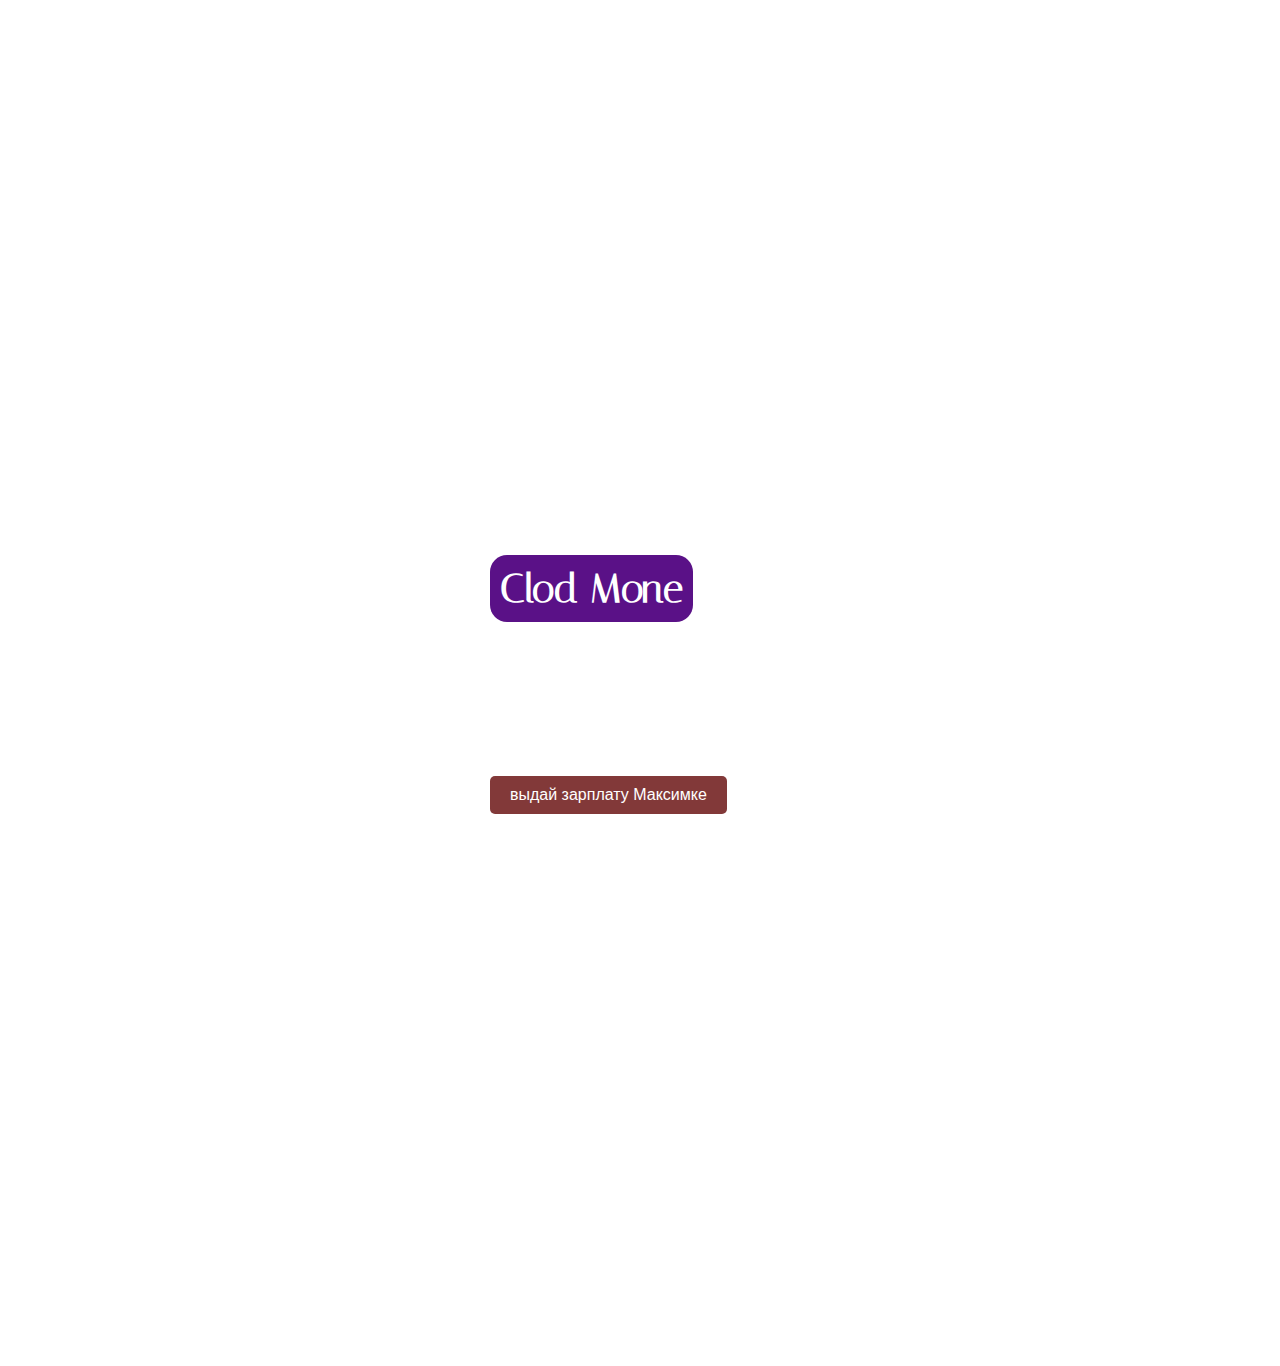
==== index.html @ bcbd01d8 "first commit" ====
<!DOCTYPE html>
<html lang="en">
<head>
    <meta charset="UTF-8">
    <meta name="viewport" content="width=device-width, initial-scale=1.0">
    <title>Клікер Гра</title>
    <link rel="stylesheet" href="style.css">
</head>
<body>
    <div class="container">
        <h1 class="Clicker">Clod Mone</h1>
        <p class="ochki">Деньги: <span id="score">0</span></p>
        <button id="clickerButton">выдай зарплату Максимке</button>
    </div>
    <script src="script.js"></script>
</body>
</html>
---- style.css ----
@import url("https://fonts.googleapis.com/css2?family=Inter:wght@100..900&family=Italiana&display=swap");

body {
    animation: fadeIn 1.5s ease-in-out;
    display: flex;
    justify-content: center;
    top: 20%;
    bottom: 60%;
    /* align-items: center; */
    background-image: url("https://th.bing.com/th/id/R.0ee2eca0ac8d0cd7214f488b39e73be6?rik=zusfT7wYuQYavQ&pid=ImgRaw&r=0");
    height: 150vh;
}

.Clicker{
    font-family: "Italiana";
    font-size: 40px;
    color: #fff;
    border-radius: 17px;
    background: #5a1187;
    text-align: center;
    padding: 10px 10px;
    display: inline-block;
}

@keyframes fadeIn {
    0% {
      opacity: 0;
      transform: scale(0.95);
    }
    100% {
      opacity: 1;
      transform: scale(1);
    }
  }

.ochki{
    font-size: 40px;
    color: #fff;
}

.container {
    margin-top: 500px;
    background-image: url("https://th.bing.com/th/id/OIP.dA5d4bv2iUfWuPtI0yHobQAAAA?rs=1&pid=ImgDetMain");
    animation: fadeIn 1.5s ease-in-out;
    width: 300px;
    height: 400px;
    padding: 20px;
    border-radius: 10px;
    box-shadow: 0 0 10px rgba(255, 255, 255, 0.1);
}

#clickerButton {
    padding: 10px 20px;
    font-size: 16px;
    cursor: pointer;
    border: none;
    border-radius: 5px;
    background-color: #823939;
    color: #ffffff;
}

#clickerButton:hover {
    background-color: #abc6e2;
}
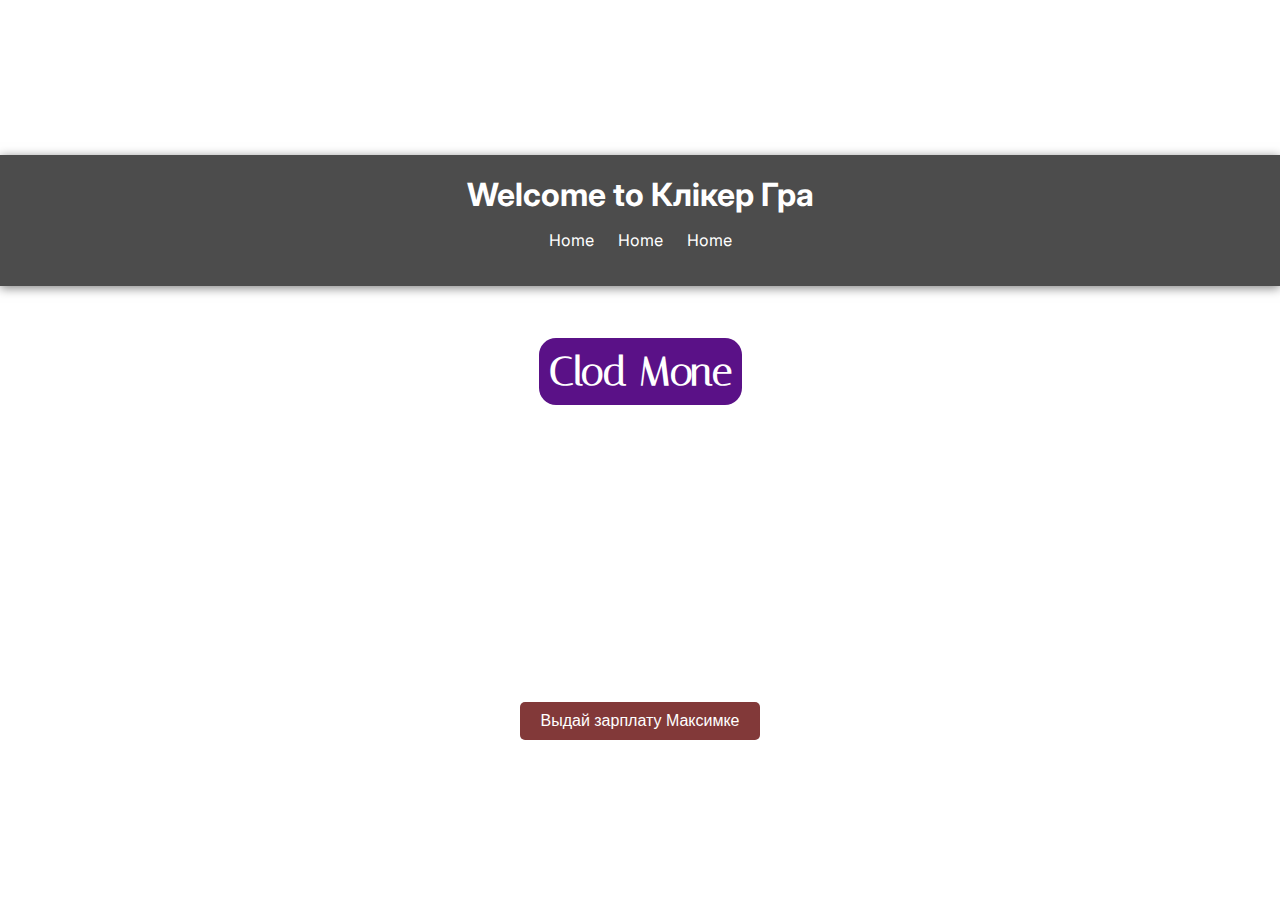
==== commit bd2a7e26: "?" ====
--- a/index.html
+++ b/index.html
@@ -7,10 +7,20 @@
     <link rel="stylesheet" href="style.css">
 </head>
 <body>
+    <header class="header">
+        <h1>Welcome to Клікер Гра</h1>
+        <nav>
+            <ul>
+                <li><a class="kuhna" href="">Home</a></li>
+                <li><a class="kuhna" href="">Home</a></li>
+                <li><a class="kuhna" href="">Home</a></li>
+            </ul>
+        </nav>
+    </header>
     <div class="container">
         <h1 class="Clicker">Clod Mone</h1>
         <p class="ochki">Деньги: <span id="score">0</span></p>
-        <button id="clickerButton">выдай зарплату Максимке</button>
+        <button id="clickerButton">Выдай зарплату Максимке</button>
     </div>
     <script src="script.js"></script>
 </body>
--- a/style.css
+++ b/style.css
@@ -3,15 +3,73 @@
 body {
     animation: fadeIn 1.5s ease-in-out;
     display: flex;
+    flex-direction: column;
     justify-content: center;
-    top: 20%;
-    bottom: 60%;
-    /* align-items: center; */
+    align-items: center;
     background-image: url("https://th.bing.com/th/id/R.0ee2eca0ac8d0cd7214f488b39e73be6?rik=zusfT7wYuQYavQ&pid=ImgRaw&r=0");
-    height: 150vh;
+    height: 100vh;
+    margin: 0;
+    padding: 0;
 }
 
-.Clicker{
+@keyframes fadeIn {
+    0% {
+        opacity: 0;
+        transform: scale(0.95);
+    }
+    100% {
+        opacity: 1;
+        transform: scale(1);
+    }
+}
+
+@keyframes slideDown {
+    0% {
+        opacity: 0;
+        transform: translateY(-50px);
+    }
+    100% {
+        opacity: 1;
+        transform: translateY(0);
+    }
+}
+
+header.header {
+    width: 100%;
+    background: rgba(0, 0, 0, 0.7);
+    color: white;
+    padding: 20px 0;
+    text-align: center;
+    box-shadow: 0 2px 10px rgba(0, 0, 0, 0.5);
+    animation: slideDown 1.5s ease-in-out;
+}
+
+header.header h1 {
+    margin: 0;
+    font-family: "Inter", sans-serif;
+}
+
+header.header nav ul {
+    list-style: none;
+    padding: 0;
+}
+
+header.header nav ul li {
+    display: inline;
+    margin: 0 10px;
+}
+
+header.header nav ul li a {
+    color: white;
+    text-decoration: none;
+    font-family: "Inter", sans-serif;
+}
+
+header.header nav ul li a:hover {
+    text-decoration: underline;
+}
+
+.Clicker {
     font-family: "Italiana";
     font-size: 40px;
     color: #fff;
@@ -20,33 +78,28 @@
     text-align: center;
     padding: 10px 10px;
     display: inline-block;
+    margin-bottom: 20px; 
 }
 
-@keyframes fadeIn {
-    0% {
-      opacity: 0;
-      transform: scale(0.95);
-    }
-    100% {
-      opacity: 1;
-      transform: scale(1);
-    }
-  }
-
-.ochki{
+.ochki {
+    margin-top: 190px;
     font-size: 40px;
     color: #fff;
 }
 
 .container {
-    margin-top: 500px;
-    background-image: url("https://th.bing.com/th/id/OIP.dA5d4bv2iUfWuPtI0yHobQAAAA?rs=1&pid=ImgDetMain");
+    background: url(https://avatars.dzeninfra.ru/get-zen_doc/3908958/pub_60a0e29585151531ba9f08d3_60a0fe07e0626f5a388d2d9a/scale_1200) no-repeat center/ cover;
     animation: fadeIn 1.5s ease-in-out;
     width: 300px;
     height: 400px;
     padding: 20px;
     border-radius: 10px;
     box-shadow: 0 0 10px rgba(255, 255, 255, 0.1);
+    display: flex;
+    flex-direction: column;
+    align-items: center;
+    justify-content: center;
+    margin-top: 20px; 
 }
 
 #clickerButton {
@@ -61,4 +114,4 @@
 
 #clickerButton:hover {
     background-color: #abc6e2;
-}+}
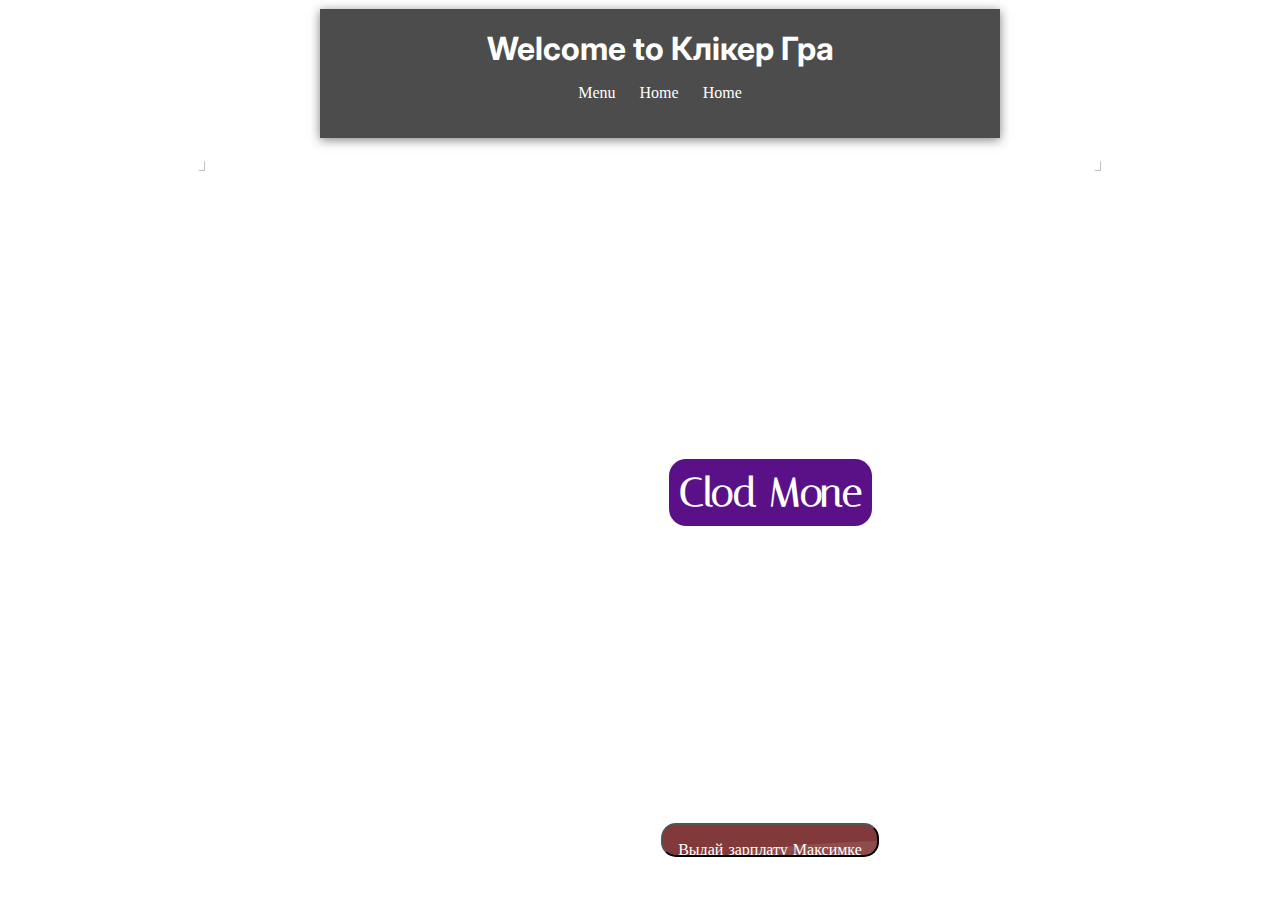
==== commit 5b9e2bf3: "Update" ====
--- a/index.html
+++ b/index.html
@@ -1,26 +1,28 @@
 <!DOCTYPE html>
-<html lang="en">
-<head>
-    <meta charset="UTF-8">
-    <meta name="viewport" content="width=device-width, initial-scale=1.0">
+<html lang="enale=1.0">
     <title>Клікер Гра</title>
     <link rel="stylesheet" href="style.css">
 </head>
 <body>
-    <header class="header">
-        <h1>Welcome to Клікер Гра</h1>
-        <nav>
-            <ul>
-                <li><a class="kuhna" href="">Home</a></li>
-                <li><a class="kuhna" href="">Home</a></li>
-                <li><a class="kuhna" href="">Home</a></li>
-            </ul>
-        </nav>
-    </header>
-    <div class="container">
-        <h1 class="Clicker">Clod Mone</h1>
-        <p class="ochki">Деньги: <span id="score">0</span></p>
-        <button id="clickerButton">Выдай зарплату Максимке</button>
+    <div class="div_div"></div>
+    <div class="div">
+        <header class="header">
+            <h1 class="h_h">Welcome to Клікер Гра</h1>
+            <nav>
+                <ul>
+                    <li><a class="kuhna" href="oguzok.html">Menu</a></li>
+                    <li><a class="kuhna" href="">Home</a></li>
+                    <li><a class="kuhna" href="">Home</a></li>
+                </ul>
+            </nav>
+        </header>
+        <img class="img" src="https://th.bing.com/th/id/OIP.V-nq5-CtC7Zbh-XNUNhvCAAAAA?rs=1&pid=ImgDetMain" alt="">
+        <img class="img2" src="https://th.bing.com/th/id/OIP.V-nq5-CtC7Zbh-XNUNhvCAAAAA?rs=1&pid=ImgDetMain" alt="">
+        <div class="container">
+            <h1 class="Clicker">Clod Mone</h1>
+            <p class="ochki">Деньги: <span id="score">0</span></p>
+            <button id="clickerButton">Выдай зарплату Максимке</button>
+        </div>
     </div>
     <script src="script.js"></script>
 </body>
--- a/style.css
+++ b/style.css
@@ -1,16 +1,34 @@
 @import url("https://fonts.googleapis.com/css2?family=Inter:wght@100..900&family=Italiana&display=swap");
 
 body {
+    background: url(https://th.bing.com/th/id/R.0ee2eca0ac8d0cd7214f488b39e73be6?rik=zusfT7wYuQYavQ&pid=ImgRaw&r=0) no-repeat center/cover;
     animation: fadeIn 1.5s ease-in-out;
     display: flex;
     flex-direction: column;
     justify-content: center;
     align-items: center;
-    background-image: url("https://th.bing.com/th/id/R.0ee2eca0ac8d0cd7214f488b39e73be6?rik=zusfT7wYuQYavQ&pid=ImgRaw&r=0");
-    height: 100vh;
-    margin: 0;
-    padding: 0;
-}
+    width: 100%;
+    height: 800px;
+}
+
+.img2{
+    position: absolute;
+    left: 15%;
+    top: 15%;
+    border-radius: 200px;
+    width: 10%;
+    height: 20%;
+}
+
+.img{
+    position: absolute;
+    left: 85%;
+    top: 15%;
+    border-radius: 200px;
+    width: 10%;
+    height: 20%;
+}
+
 
 @keyframes fadeIn {
     0% {
@@ -26,7 +44,7 @@
 @keyframes slideDown {
     0% {
         opacity: 0;
-        transform: translateY(-50px);
+        transform: transateY(-50px);
     }
     100% {
         opacity: 1;
@@ -34,11 +52,39 @@
     }
 }
 
+@keyframes pulse {
+    0% {
+        transform: scale(1);
+    }
+    50% {
+        transform: scale(1.05);
+    }
+    100% {
+        transform: scale(1);
+    }
+}
+
+@keyframes colorChange {
+    0% {
+        color: #ffffff;
+    }
+    50% {
+        color: rgb(255, 255, 0);
+    }
+    100% {
+        color: #ffffff;
+    }
+}
+
+
 header.header {
-    width: 100%;
+    left: 25%;
+    top: 1%;
+    position: absolute;
+    width: 50%;
     background: rgba(0, 0, 0, 0.7);
     color: white;
-    padding: 20px 0;
+    padding: 20px ;
     text-align: center;
     box-shadow: 0 2px 10px rgba(0, 0, 0, 0.5);
     animation: slideDown 1.5s ease-in-out;
@@ -46,7 +92,7 @@
 
 header.header h1 {
     margin: 0;
-    font-family: "Inter", sans-serif;
+    animation: pulse 2s ;
 }
 
 header.header nav ul {
@@ -62,11 +108,27 @@
 header.header nav ul li a {
     color: white;
     text-decoration: none;
-    font-family: "Inter", sans-serif;
+    animation: colorChange 2s ;
 }
 
 header.header nav ul li a:hover {
-    text-decoration: underline;
+    font-family: "Italiana";
+    font-size: 40px;
+    background-color: #abc6e2;
+    box-shadow: 0 0 20px rgba(171, 198, 226, 0.6), 0 0 40px rgba(171, 198, 226, 0.6), 0 0 60px rgba(171, 198, 226, 0.6);
+    transform: scale(1.1);
+}
+
+.h_h{
+    font-family: "Inter";
+}
+
+.h_h:hover{
+    color: black;
+    font-size: 50px;
+    background-color: #ffffff;
+    box-shadow: 0 0 20px rgb(199, 192, 192), 0 0 40px rgba(171, 198, 226, 0.6), 0 0 60px rgba(171, 198, 226, 0.6);
+    transform: scale(1.1);
 }
 
 .Clicker {
@@ -79,17 +141,30 @@
     padding: 10px 10px;
     display: inline-block;
     margin-bottom: 20px; 
+    animation: fadeIn 2s ease-in-out, pulse 2s;
 }
 
 .ochki {
+    font-family: "Ineter";
     margin-top: 190px;
     font-size: 40px;
     color: #fff;
+    animation: fadeIn 2s ease-in-out, pulse 2s ;
+}
+
+.ochki:hover{
+    background-color: #1cc806;
+    border-radius: 50px;
+    box-shadow: 0 0 20px rgba(145, 255, 1, 0.6), 0 0 40px rgba(171, 198, 226, 0.6), 0 0 60px rgba(171, 198, 226, 0.6);
+    transform: scale(1.1);
 }
 
 .container {
+    position: absolute;
+    top: 45%;
+    left: 600px;
     background: url(https://avatars.dzeninfra.ru/get-zen_doc/3908958/pub_60a0e29585151531ba9f08d3_60a0fe07e0626f5a388d2d9a/scale_1200) no-repeat center/ cover;
-    animation: fadeIn 1.5s ease-in-out;
+    animation: fadeIn 1.5s ease-in-out, pulse 5s ;
     width: 300px;
     height: 400px;
     padding: 20px;
@@ -103,15 +178,37 @@
 }
 
 #clickerButton {
-    padding: 10px 20px;
+    font-family: "Italiana";
+    height: 40px;
+    padding: 15px 15px ;
     font-size: 16px;
-    cursor: pointer;
-    border: none;
-    border-radius: 5px;
+    border-radius: 15px;
     background-color: #823939;
     color: #ffffff;
+    animation: fadeIn 2s ease-in-out, pulse 2s ;
+    transition: background-color 0.3s, box-shadow 0.3s, transform 0.3s;
+    position: relative;
+    overflow: hidden;
 }
 
 #clickerButton:hover {
-    background-color: #abc6e2;
-}
+    font-family: "Italiana";
+    background-color: #d2baba;
+    box-shadow: 0 0 20px rgba(171, 198, 226, 0.6), 0 0 40px rgba(171, 198, 226, 0.6), 0 0 60px rgba(171, 198, 226, 0.6);
+    transform: scale(1.1);
+}
+
+#clickerButton:before {
+    content: '';
+    position: absolute;
+    width: 300%;
+    height: 300%;
+    background: rgba(255, 255, 255, 0.1);
+    border-radius: 40%;
+    pointer-events: none;
+}
+
+#clickerButton:hover:before {
+    width: 400%;
+    height: 400%;
+}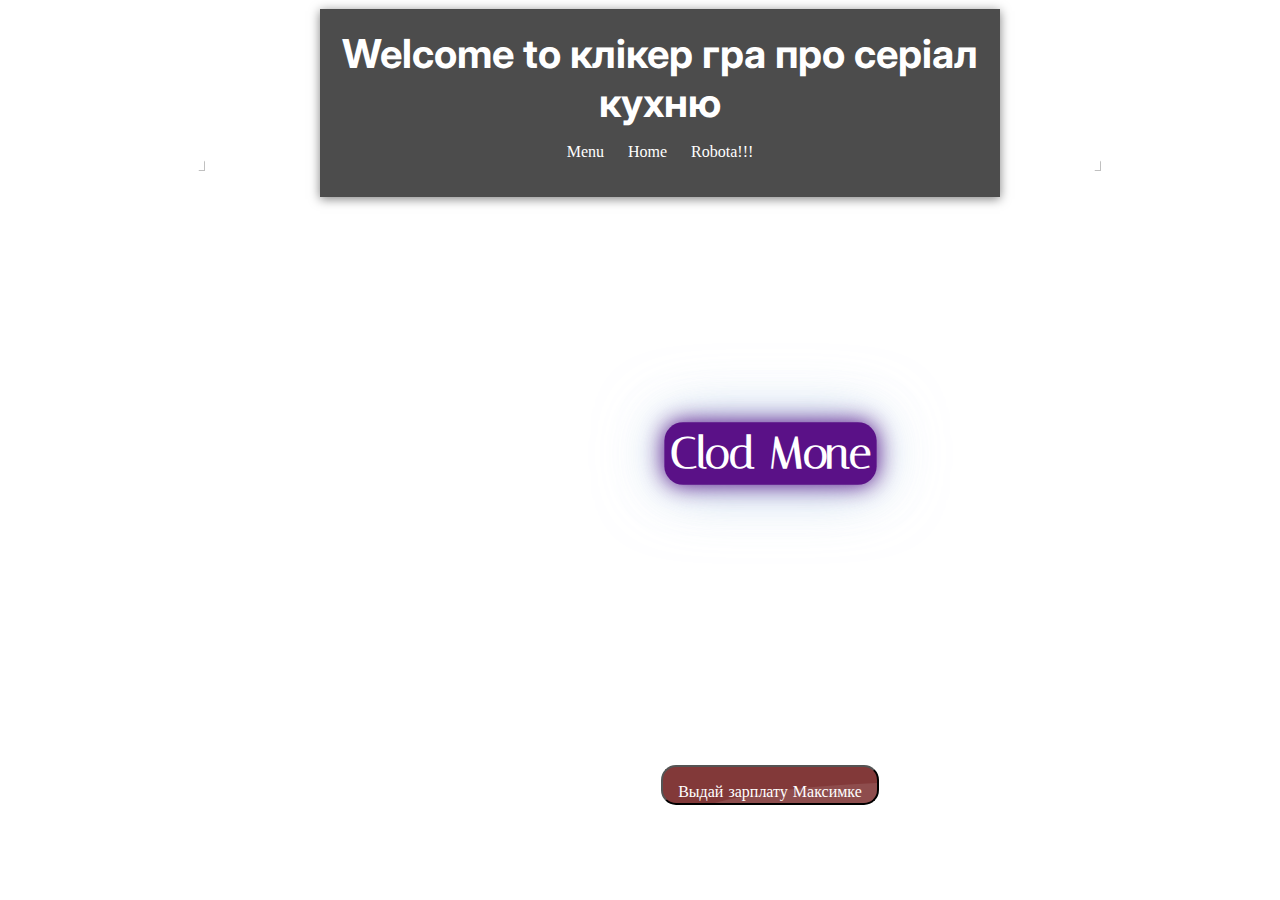
==== commit dfd7b18c: "I write code at night I did the Update" ====
--- a/index.html
+++ b/index.html
@@ -1,18 +1,20 @@
 <!DOCTYPE html>
 <html lang="enale=1.0">
     <title>Клікер Гра</title>
-    <link rel="stylesheet" href="style.css">
+    <link rel="stylesheet" href="css/style.css">
+    <link rel="stylesheet" href="css/style.css">
+    <link rel="stylesheet" href="https://cdnjs.cloudflare.com/ajax/libs/normalize/8.0.1/normalize.css" integrity="sha512-oHDEc8Xed4hiW6CxD7qjbnI+B07vDdX7hEPTvn9pSZO1bcRqHp8mj9pyr+8RVC2GmtEfI2Bi9Ke9Ass0as+zpg==" crossorigin="anonymous" referrerpolicy="no-referrer" />
 </head>
-<body>
+<body class="body">
     <div class="div_div"></div>
     <div class="div">
         <header class="header">
-            <h1 class="h_h">Welcome to Клікер Гра</h1>
+            <h1 class="h_h">Welcome to клікер гра про серіал кухню</h1>
             <nav>
                 <ul>
                     <li><a class="kuhna" href="oguzok.html">Menu</a></li>
                     <li><a class="kuhna" href="">Home</a></li>
-                    <li><a class="kuhna" href="">Home</a></li>
+                    <li><a class="kuhna" href="begioguzok.html">Robota!!!</a></li>
                 </ul>
             </nav>
         </header>
--- a/css/style.css
+++ b/css/style.css
@@ -0,0 +1,434 @@
+@import url("https://fonts.googleapis.com/css2?family=Inter:wght@100..900&family=Italiana&display=swap");
+
+.body {
+    background: url(https://th.bing.com/th/id/R.0ee2eca0ac8d0cd7214f488b39e73be6?rik=zusfT7wYuQYavQ&pid=ImgRaw&r=0) no-repeat center/cover;
+    animation: fadeIn 1.5s ease-in-out;
+    display: flex;
+    flex-direction: column;
+    justify-content: center;
+    align-items: center;
+    width: 100%;
+    height: 800px;
+}
+
+.fotos{
+    background: url(https://th.bing.com/th/id/R.63de9e723c74155404fcfdef57ea8379?rik=b6i%2fKQY3huOotQ&pid=ImgRaw&r=0) no-repeat center/cover;
+    width: 100%;
+    height: 400px;
+}
+
+.game{
+    width: 600px;
+    height: 200px;
+    border-bottom: 1px solid #ffffff;
+    margin: auto;
+}
+
+#dino{
+    width: 50px;
+    height: 50px;
+    background: url(https://th.bing.com/th/id/OIP.V-nq5-CtC7Zbh-XNUNhvCAAAAA?rs=1&pid=ImgDetMain) no-repeat center/cover;
+    border-radius: 50px;
+    position: relative;
+    top: 150px;
+    animation: jump 0.5s  linear;
+}
+
+@keyframes jump {
+    0%{
+        top: 150px;
+    }
+    30%{
+        top: 130px;
+    }
+    50%{
+        top: 80px;
+    }
+    80%{
+        top: 130px;
+    }
+    100%{
+        top: 150px;
+    }
+}
+
+.header_02{
+    position: relative;
+    top: 560px;
+    background: linear-gradient(135deg, #6e8efb, #a777e3);
+    padding: 20px;
+    text-align: center;
+    border-radius: 8px;
+    box-shadow: 0 4px 8px rgba(0, 0, 0, 0.1);
+}
+
+        body.fotos {
+            margin: 0;
+            padding: 0;
+            display: flex;
+            flex-direction: column;
+            min-height: 100vh;
+        }
+
+        .header_02 {
+            background: linear-gradient(135deg, #6e8efb, #a777e3);
+            padding: 20px;
+            text-align: center;
+            border-radius: 8px;
+            box-shadow: 0 4px 8px rgba(0, 0, 0, 0.1);
+            margin-bottom: 20px;
+            animation: fadeInDown 2s ease-out;
+        }
+
+        .header_02 h1 {
+            font-size: 2.5em;
+            color: #fff;
+            margin: 0;
+            animation: fadeInDown 2s ease-out;
+        }
+
+        @keyframes fadeInDown {
+            0% {
+                opacity: 0;
+                transform: translateY(-50px);
+            }
+            100% {
+                opacity: 1;
+                transform: translateY(0);
+            }
+        }
+
+
+        .footer {
+            position: relative;
+            margin-bottom: ;
+            background: #333;
+            color: #fff;
+            text-align: center;
+            padding: 20px ;
+            box-shadow: 0 -4px 8px rgba(0, 0, 0, 0.1);
+            animation: fadeInUp 2s ease-out;
+        }
+
+        .p {
+            margin: 0;
+            font-size: 1em;
+            animation: fadeInDown 2s ease-out;
+        }
+
+        @keyframes fadeInUp {
+            0% {
+                opacity: 0;
+                transform: translateY(50px);
+            }
+            100% {
+                opacity: 1;
+                transform: translateY(0);
+            }
+        }
+
+        .bo_dy {
+            background: #000000;
+            margin: 0;
+            padding: 20px;
+        }
+
+        .menu {
+            max-width: 800px;
+            margin: 0 auto;
+            background: #fff;
+            padding: 20px;
+            box-shadow: 0 4px 8px rgba(0, 0, 0, 0.1);
+            border-radius: 8px;
+        }
+
+        .menu h2 {
+            text-align: center;
+            color: #333;
+            font-size: 2em;
+            margin-bottom: 20px;
+        }
+
+        .menu-item {
+            display: flex;
+            align-items: center;
+            margin-bottom: 20px;
+            padding: 15px;
+            border-bottom: 1px solid #ddd;
+        }
+
+        .menu-item:last-child {
+            border-bottom: none;
+        }
+
+        .menu-item img {
+            width: 120px;
+            height: 120px;
+            object-fit: cover;
+            border-radius: 8px;
+            margin-right: 20px;
+        }
+
+        .menu-item-content {
+            flex: 1;
+        }
+
+        .menu-item-title {
+            font-size: 1.5em;
+            color: #333;
+            margin: 0;
+        }
+
+        .menu-item-description {
+            color: #777;
+            margin: 10px 0 0 0;
+        }
+
+h1 {
+    font-family: "Italiana";
+    font-size: 2.5em;
+    color: #fff;
+    margin: 0;
+    animation: fadeInDown 2s ease-out;
+}
+
+@keyframes fadeInDown {
+    0% {
+        opacity: 0;
+        transform: translateY(-50px);
+    }
+    100% {
+        opacity: 1;
+        transform: translateY(0);
+    }
+}
+
+#cactus {
+    width: 30px;
+    height: 40px;
+    background: url(https://th.bing.com/th/id/OIP.JDgBJVOSXio6ygTAav2IZQAAAA?rs=1&pid=ImgDetMain) no-repeat center/cover;
+    background-size: 20px 40px;
+    border-radius: 20px;
+    position: relative;
+    top: 110px;
+    left: 580px;
+    animation: cactusMov 1s infinite linear;
+}
+
+@keyframes cactusMov {
+    0%{
+        left: 580px;
+    }
+    100%{
+        left: -20px;
+    }
+}
+
+.img2{
+    position: absolute;
+    left: 15%;
+    top: 15%;
+    border-radius: 200px;
+    width: 10%;
+    height: 20%;
+}
+
+.img{
+    position: absolute;
+    left: 85%;
+    top: 15%;
+    border-radius: 200px;
+    width: 10%;
+    height: 20%;
+}
+
+
+@keyframes fadeIn {
+    0% {
+        opacity: 0;
+        transform: scale(0.95);
+    }
+    100% {
+        opacity: 1;
+        transform: scale(1);
+    }
+}
+
+@keyframes slideDown {
+    0% {
+        opacity: 0;
+        transform: transateY(-50px);
+    }
+    100% {
+        opacity: 1;
+        transform: translateY(0);
+    }
+}
+
+@keyframes pulse {
+    0% {
+        transform: scale(1);
+    }
+    50% {
+        transform: scale(1.05);
+    }
+    100% {
+        transform: scale(1);
+    }
+}
+
+@keyframes colorChange {
+    0% {
+        color: #ffffff;
+    }
+    50% {
+        color: rgb(255, 255, 0);
+    }
+    100% {
+        color: #ffffff;
+    }
+}
+
+
+header.header {
+    position: fixed;
+    left: 25%;
+    top: 1%;
+    position: absolute;
+    width: 50%;
+    background: rgba(0, 0, 0, 0.7);
+    color: white;
+    padding: 20px ;
+    text-align: center;
+    box-shadow: 0 2px 10px rgba(0, 0, 0, 0.5);
+    animation: slideDown 1.5s ease-in-out;
+}
+
+header.header h1 {
+    margin: 0;
+    animation: pulse 2s ;
+}
+
+header.header nav ul {
+    list-style: none;
+    padding: 0;
+}
+
+
+header.header nav ul li {
+    display: inline;
+    margin: 0 10px;
+}
+
+header.header nav ul li a {
+    color: white;
+    text-decoration: none;
+    animation: colorChange 2s ;
+}
+
+header.header nav ul li a:hover {
+    font-family: "Italiana";
+    font-size: 40px;
+    background-color: #abc6e2;
+    box-shadow: 0 0 20px rgba(171, 198, 226, 0.6), 0 0 40px rgba(171, 198, 226, 0.6), 0 0 60px rgba(171, 198, 226, 0.6);
+    transform: scale(1.1);
+}
+
+.h_h{
+    font-family: "Inter";
+}
+
+.h_h:hover{
+    color: black;
+    font-size: 50px;
+    background-color: #ffffff;
+    box-shadow: 0 0 20px rgb(199, 192, 192), 0 0 40px rgba(171, 198, 226, 0.6), 0 0 60px rgba(171, 198, 226, 0.6);
+    transform: scale(1.1);
+}
+li{
+    list-style-type: none;
+}
+.Clicker {
+    position: absolute;
+    top: 0%;
+    font-family: "Italiana";
+    box-shadow: 0 0 20px  #5a1187, 0 0 40px rgba(171, 198, 226, 0.6), 0 0 60px rgba(171, 198, 226, 0.6);
+    transform: scale(1.1);
+    font-size: 40px;
+    color: #fff;
+    border-radius: 17px;
+    background: #5a1187;
+    text-align: center;
+    padding: 5px 5px;
+    display: inline-block;
+    margin-bottom: 20px; 
+    animation: fadeIn 2s ease-in-out, pulse 2s;
+}
+
+.ochki {
+    font-family: "Inter";
+    margin-top: 190px;
+    font-size: 40px;
+    color: #fff;
+    animation: fadeIn 2s ease-in-out, pulse 2s ;
+}
+
+.ochki:hover{
+    border-radius: 50px;
+    box-shadow: 0 0 20px rgba(145, 255, 1, 0.6), 0 0 40px rgba(171, 198, 226, 0.6), 0 0 60px rgba(171, 198, 226, 0.6);
+    transform: scale(1.1);
+}
+
+.container {
+    position: absolute;
+    top: 45%;
+    left: 600px;
+    background: url(https://avatars.dzeninfra.ru/get-zen_doc/3908958/pub_60a0e29585151531ba9f08d3_60a0fe07e0626f5a388d2d9a/scale_1200) no-repeat center/ cover;
+    animation: fadeIn 1.5s ease-in-out, pulse 5s ;
+    width: 300px;
+    height: 400px;
+    padding: 20px;
+    border-radius: 10px;
+    box-shadow: 0 0 10px rgba(255, 255, 255, 0.1);
+    display: flex;
+    flex-direction: column;
+    align-items: center;
+    justify-content: center;
+    margin-top: 20px; 
+}
+
+#clickerButton {
+    font-family: "Italiana";
+    height: 40px;
+    padding: 15px 15px ;
+    font-size: 16px;
+    border-radius: 15px;
+    background-color: #823939;
+    color: #ffffff;
+    animation: fadeIn 2s ease-in-out, pulse 2s ;
+    transition: background-color 0.3s, box-shadow 0.3s, transform 0.3s;
+    position: relative;
+    overflow: hidden;
+}
+
+#clickerButton:hover {
+    font-family: "Italiana";
+    background-color: #d2baba;
+    box-shadow: 0 0 20px rgba(171, 198, 226, 0.6), 0 0 40px rgba(171, 198, 226, 0.6), 0 0 60px rgba(171, 198, 226, 0.6);
+    transform: scale(1.1);
+}
+
+#clickerButton:before {
+    content: '';
+    position: absolute;
+    width: 300%;
+    height: 300%;
+    background: rgba(255, 255, 255, 0.1);
+    border-radius: 40%;
+    pointer-events: none;
+}
+
+#clickerButton:hover:before {
+    width: 400%;
+    height: 400%;
+}--- a/css/style.css
+++ b/css/style.css
@@ -0,0 +1,434 @@
+@import url("https://fonts.googleapis.com/css2?family=Inter:wght@100..900&family=Italiana&display=swap");
+
+.body {
+    background: url(https://th.bing.com/th/id/R.0ee2eca0ac8d0cd7214f488b39e73be6?rik=zusfT7wYuQYavQ&pid=ImgRaw&r=0) no-repeat center/cover;
+    animation: fadeIn 1.5s ease-in-out;
+    display: flex;
+    flex-direction: column;
+    justify-content: center;
+    align-items: center;
+    width: 100%;
+    height: 800px;
+}
+
+.fotos{
+    background: url(https://th.bing.com/th/id/R.63de9e723c74155404fcfdef57ea8379?rik=b6i%2fKQY3huOotQ&pid=ImgRaw&r=0) no-repeat center/cover;
+    width: 100%;
+    height: 400px;
+}
+
+.game{
+    width: 600px;
+    height: 200px;
+    border-bottom: 1px solid #ffffff;
+    margin: auto;
+}
+
+#dino{
+    width: 50px;
+    height: 50px;
+    background: url(https://th.bing.com/th/id/OIP.V-nq5-CtC7Zbh-XNUNhvCAAAAA?rs=1&pid=ImgDetMain) no-repeat center/cover;
+    border-radius: 50px;
+    position: relative;
+    top: 150px;
+    animation: jump 0.5s  linear;
+}
+
+@keyframes jump {
+    0%{
+        top: 150px;
+    }
+    30%{
+        top: 130px;
+    }
+    50%{
+        top: 80px;
+    }
+    80%{
+        top: 130px;
+    }
+    100%{
+        top: 150px;
+    }
+}
+
+.header_02{
+    position: relative;
+    top: 560px;
+    background: linear-gradient(135deg, #6e8efb, #a777e3);
+    padding: 20px;
+    text-align: center;
+    border-radius: 8px;
+    box-shadow: 0 4px 8px rgba(0, 0, 0, 0.1);
+}
+
+        body.fotos {
+            margin: 0;
+            padding: 0;
+            display: flex;
+            flex-direction: column;
+            min-height: 100vh;
+        }
+
+        .header_02 {
+            background: linear-gradient(135deg, #6e8efb, #a777e3);
+            padding: 20px;
+            text-align: center;
+            border-radius: 8px;
+            box-shadow: 0 4px 8px rgba(0, 0, 0, 0.1);
+            margin-bottom: 20px;
+            animation: fadeInDown 2s ease-out;
+        }
+
+        .header_02 h1 {
+            font-size: 2.5em;
+            color: #fff;
+            margin: 0;
+            animation: fadeInDown 2s ease-out;
+        }
+
+        @keyframes fadeInDown {
+            0% {
+                opacity: 0;
+                transform: translateY(-50px);
+            }
+            100% {
+                opacity: 1;
+                transform: translateY(0);
+            }
+        }
+
+
+        .footer {
+            position: relative;
+            margin-bottom: ;
+            background: #333;
+            color: #fff;
+            text-align: center;
+            padding: 20px ;
+            box-shadow: 0 -4px 8px rgba(0, 0, 0, 0.1);
+            animation: fadeInUp 2s ease-out;
+        }
+
+        .p {
+            margin: 0;
+            font-size: 1em;
+            animation: fadeInDown 2s ease-out;
+        }
+
+        @keyframes fadeInUp {
+            0% {
+                opacity: 0;
+                transform: translateY(50px);
+            }
+            100% {
+                opacity: 1;
+                transform: translateY(0);
+            }
+        }
+
+        .bo_dy {
+            background: #000000;
+            margin: 0;
+            padding: 20px;
+        }
+
+        .menu {
+            max-width: 800px;
+            margin: 0 auto;
+            background: #fff;
+            padding: 20px;
+            box-shadow: 0 4px 8px rgba(0, 0, 0, 0.1);
+            border-radius: 8px;
+        }
+
+        .menu h2 {
+            text-align: center;
+            color: #333;
+            font-size: 2em;
+            margin-bottom: 20px;
+        }
+
+        .menu-item {
+            display: flex;
+            align-items: center;
+            margin-bottom: 20px;
+            padding: 15px;
+            border-bottom: 1px solid #ddd;
+        }
+
+        .menu-item:last-child {
+            border-bottom: none;
+        }
+
+        .menu-item img {
+            width: 120px;
+            height: 120px;
+            object-fit: cover;
+            border-radius: 8px;
+            margin-right: 20px;
+        }
+
+        .menu-item-content {
+            flex: 1;
+        }
+
+        .menu-item-title {
+            font-size: 1.5em;
+            color: #333;
+            margin: 0;
+        }
+
+        .menu-item-description {
+            color: #777;
+            margin: 10px 0 0 0;
+        }
+
+h1 {
+    font-family: "Italiana";
+    font-size: 2.5em;
+    color: #fff;
+    margin: 0;
+    animation: fadeInDown 2s ease-out;
+}
+
+@keyframes fadeInDown {
+    0% {
+        opacity: 0;
+        transform: translateY(-50px);
+    }
+    100% {
+        opacity: 1;
+        transform: translateY(0);
+    }
+}
+
+#cactus {
+    width: 30px;
+    height: 40px;
+    background: url(https://th.bing.com/th/id/OIP.JDgBJVOSXio6ygTAav2IZQAAAA?rs=1&pid=ImgDetMain) no-repeat center/cover;
+    background-size: 20px 40px;
+    border-radius: 20px;
+    position: relative;
+    top: 110px;
+    left: 580px;
+    animation: cactusMov 1s infinite linear;
+}
+
+@keyframes cactusMov {
+    0%{
+        left: 580px;
+    }
+    100%{
+        left: -20px;
+    }
+}
+
+.img2{
+    position: absolute;
+    left: 15%;
+    top: 15%;
+    border-radius: 200px;
+    width: 10%;
+    height: 20%;
+}
+
+.img{
+    position: absolute;
+    left: 85%;
+    top: 15%;
+    border-radius: 200px;
+    width: 10%;
+    height: 20%;
+}
+
+
+@keyframes fadeIn {
+    0% {
+        opacity: 0;
+        transform: scale(0.95);
+    }
+    100% {
+        opacity: 1;
+        transform: scale(1);
+    }
+}
+
+@keyframes slideDown {
+    0% {
+        opacity: 0;
+        transform: transateY(-50px);
+    }
+    100% {
+        opacity: 1;
+        transform: translateY(0);
+    }
+}
+
+@keyframes pulse {
+    0% {
+        transform: scale(1);
+    }
+    50% {
+        transform: scale(1.05);
+    }
+    100% {
+        transform: scale(1);
+    }
+}
+
+@keyframes colorChange {
+    0% {
+        color: #ffffff;
+    }
+    50% {
+        color: rgb(255, 255, 0);
+    }
+    100% {
+        color: #ffffff;
+    }
+}
+
+
+header.header {
+    position: fixed;
+    left: 25%;
+    top: 1%;
+    position: absolute;
+    width: 50%;
+    background: rgba(0, 0, 0, 0.7);
+    color: white;
+    padding: 20px ;
+    text-align: center;
+    box-shadow: 0 2px 10px rgba(0, 0, 0, 0.5);
+    animation: slideDown 1.5s ease-in-out;
+}
+
+header.header h1 {
+    margin: 0;
+    animation: pulse 2s ;
+}
+
+header.header nav ul {
+    list-style: none;
+    padding: 0;
+}
+
+
+header.header nav ul li {
+    display: inline;
+    margin: 0 10px;
+}
+
+header.header nav ul li a {
+    color: white;
+    text-decoration: none;
+    animation: colorChange 2s ;
+}
+
+header.header nav ul li a:hover {
+    font-family: "Italiana";
+    font-size: 40px;
+    background-color: #abc6e2;
+    box-shadow: 0 0 20px rgba(171, 198, 226, 0.6), 0 0 40px rgba(171, 198, 226, 0.6), 0 0 60px rgba(171, 198, 226, 0.6);
+    transform: scale(1.1);
+}
+
+.h_h{
+    font-family: "Inter";
+}
+
+.h_h:hover{
+    color: black;
+    font-size: 50px;
+    background-color: #ffffff;
+    box-shadow: 0 0 20px rgb(199, 192, 192), 0 0 40px rgba(171, 198, 226, 0.6), 0 0 60px rgba(171, 198, 226, 0.6);
+    transform: scale(1.1);
+}
+li{
+    list-style-type: none;
+}
+.Clicker {
+    position: absolute;
+    top: 0%;
+    font-family: "Italiana";
+    box-shadow: 0 0 20px  #5a1187, 0 0 40px rgba(171, 198, 226, 0.6), 0 0 60px rgba(171, 198, 226, 0.6);
+    transform: scale(1.1);
+    font-size: 40px;
+    color: #fff;
+    border-radius: 17px;
+    background: #5a1187;
+    text-align: center;
+    padding: 5px 5px;
+    display: inline-block;
+    margin-bottom: 20px; 
+    animation: fadeIn 2s ease-in-out, pulse 2s;
+}
+
+.ochki {
+    font-family: "Inter";
+    margin-top: 190px;
+    font-size: 40px;
+    color: #fff;
+    animation: fadeIn 2s ease-in-out, pulse 2s ;
+}
+
+.ochki:hover{
+    border-radius: 50px;
+    box-shadow: 0 0 20px rgba(145, 255, 1, 0.6), 0 0 40px rgba(171, 198, 226, 0.6), 0 0 60px rgba(171, 198, 226, 0.6);
+    transform: scale(1.1);
+}
+
+.container {
+    position: absolute;
+    top: 45%;
+    left: 600px;
+    background: url(https://avatars.dzeninfra.ru/get-zen_doc/3908958/pub_60a0e29585151531ba9f08d3_60a0fe07e0626f5a388d2d9a/scale_1200) no-repeat center/ cover;
+    animation: fadeIn 1.5s ease-in-out, pulse 5s ;
+    width: 300px;
+    height: 400px;
+    padding: 20px;
+    border-radius: 10px;
+    box-shadow: 0 0 10px rgba(255, 255, 255, 0.1);
+    display: flex;
+    flex-direction: column;
+    align-items: center;
+    justify-content: center;
+    margin-top: 20px; 
+}
+
+#clickerButton {
+    font-family: "Italiana";
+    height: 40px;
+    padding: 15px 15px ;
+    font-size: 16px;
+    border-radius: 15px;
+    background-color: #823939;
+    color: #ffffff;
+    animation: fadeIn 2s ease-in-out, pulse 2s ;
+    transition: background-color 0.3s, box-shadow 0.3s, transform 0.3s;
+    position: relative;
+    overflow: hidden;
+}
+
+#clickerButton:hover {
+    font-family: "Italiana";
+    background-color: #d2baba;
+    box-shadow: 0 0 20px rgba(171, 198, 226, 0.6), 0 0 40px rgba(171, 198, 226, 0.6), 0 0 60px rgba(171, 198, 226, 0.6);
+    transform: scale(1.1);
+}
+
+#clickerButton:before {
+    content: '';
+    position: absolute;
+    width: 300%;
+    height: 300%;
+    background: rgba(255, 255, 255, 0.1);
+    border-radius: 40%;
+    pointer-events: none;
+}
+
+#clickerButton:hover:before {
+    width: 400%;
+    height: 400%;
+}